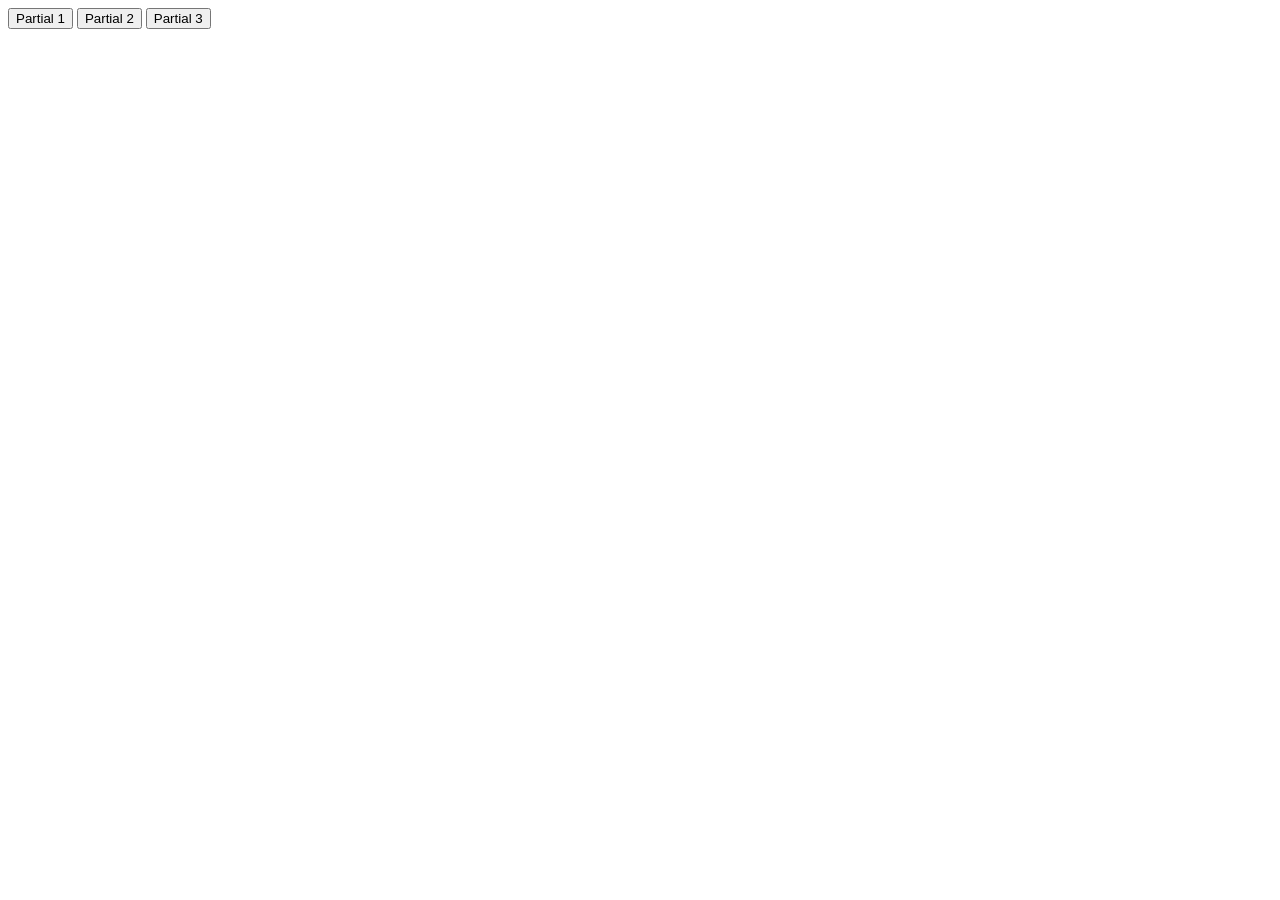
==== LoadedContentbyAjax/index.html @ 40b9a570 "Add files via upload" ====
<!DOCTYPE html>
<html>
<head>
  <meta charset="utf-8">
  <meta name="viewport" content="width=device-width, initial-scale=1">
  <title></title>
</head>
<body>
  
  <div id="controls">
    <button>Partial 1</button>
    <button>Partial 2</button>
    <button>Partial 3</button>
  </div>

    <div id="dynamic-content"></div>

<script src="main.js"></script>
</body>
</html>
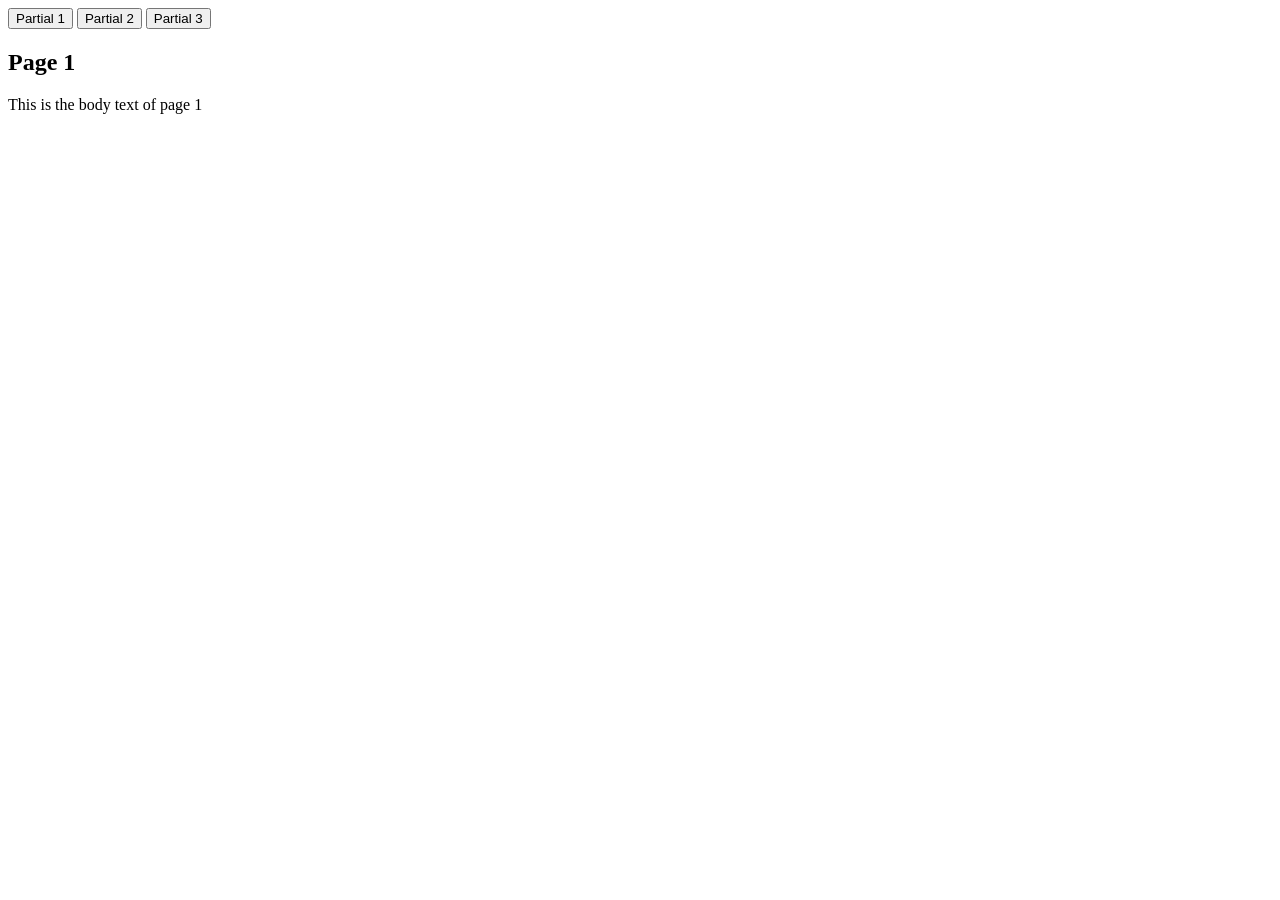
==== commit 6c59318e: "Add files via upload" ====
--- a/LoadedContentbyAjax/index.html
+++ b/LoadedContentbyAjax/index.html
@@ -5,8 +5,8 @@
   <meta name="viewport" content="width=device-width, initial-scale=1">
   <title></title>
 </head>
-<body>
-  
+<body onload="defaultValue()">
+
   <div id="controls">
     <button>Partial 1</button>
     <button>Partial 2</button>
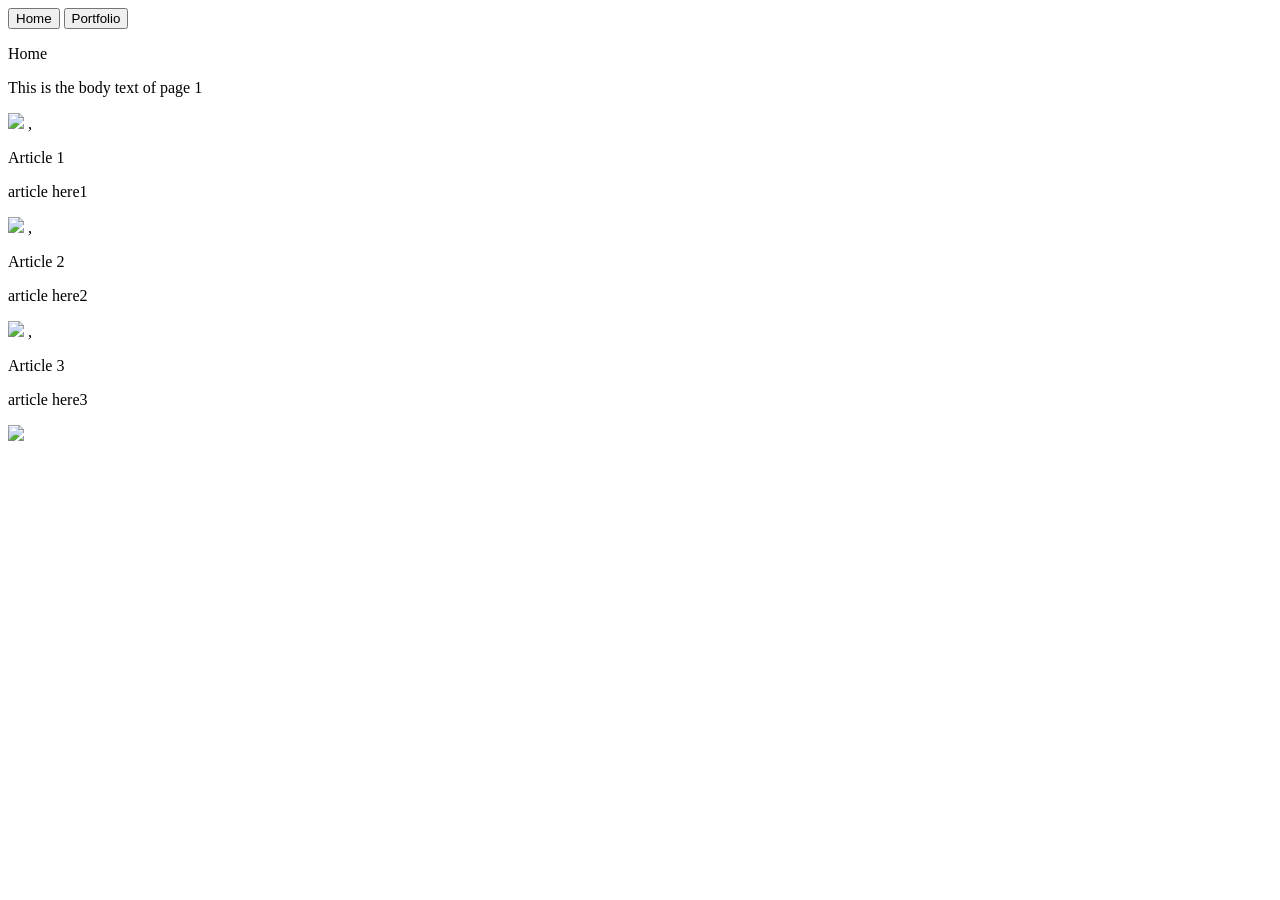
==== commit e4a30b22: "Add files via upload" ====
--- a/LoadedContentbyAjax/index.html
+++ b/LoadedContentbyAjax/index.html
@@ -8,9 +8,8 @@
 <body onload="defaultValue()">
 
   <div id="controls">
-    <button>Partial 1</button>
-    <button>Partial 2</button>
-    <button>Partial 3</button>
+    <button>Home</button>
+    <button>Portfolio</button>
   </div>
 
     <div id="dynamic-content"></div>
